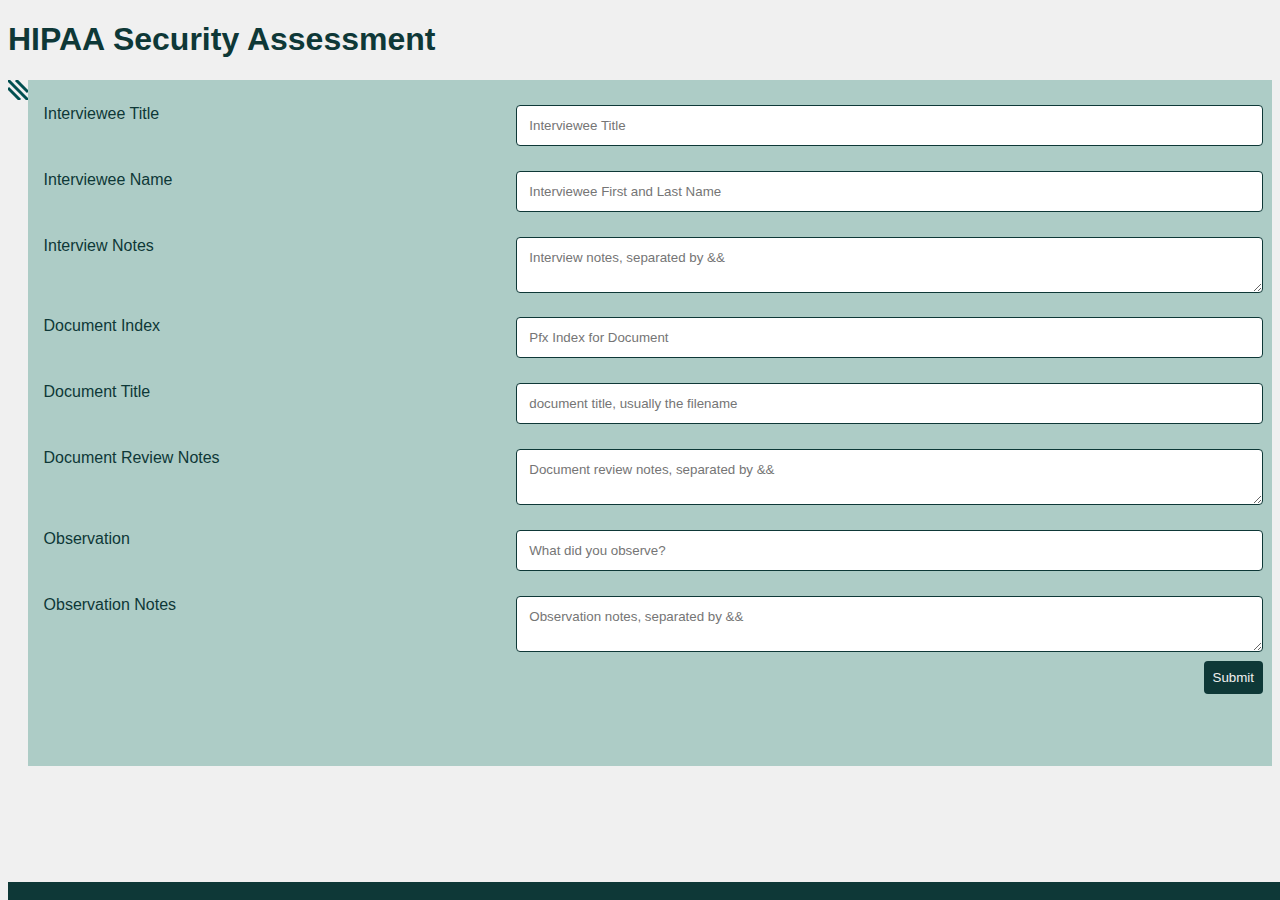
==== index.html @ 8ccf28dd "initial commit based on project started under draftVIT" ====
<!DOCTYPE html>
<html lang="en">
<head>
    <meta charset="UTF-8">
    <meta name="viewport" content="width=device-width, initial-scale=1.0">
    <title>Information Security Assessment Writeup Generator</title>
    <link rel="stylesheet" href="styles/style.css"> 
    <script src="script.js"></script>
</head>
<header>
    <div id="title-bar">
        <h1>HIPAA Security Assessment</h1>
    </div>
</header>
<body>
    <div class="div-main">
        <span id="writeup-1-open" class="expand-div">
            <a href="#" onclick="expandDiv()">
                <svg height="20" width="20" style="background-color: #F0F0F0">
                    <line x1="0" y1="0" x2="20" y2="20" style="stroke: #004F50; stroke-width: 3" />
                    <line x1="0" y1="8" x2="12" y2="20" style="stroke: #004F50; stroke-width: 3" />
                    <line x1="8" y1="0" x2="20" y2="12" style="stroke: #004F50; stroke-width: 3" />
                </svg>
            </a>
        </span>
        <span id="writeup-1-close" class="close-div">
            <a href="#" onclick="closeDiv()">
                <svg height="20" width="20" style="background-color: #F0F0F0">
                    <line x1="0" y1="0" x2="20" y2="20" style="stroke: #004F50; stroke-width: 3" />
                    <line x1="0" y1="20" x2="20" y2="0" style="stroke: #004F50; stroke-width: 3" />
                </svg>
            </a>
        </span>
        <div id="container-template" class="container-template">            
            <div>
                <p>Column 1 - Lorem ipsum, dolor sit amet consectetur adipisicing elit. Consectetur voluptates esse expedita modi quo atque nostrum quae architecto animi, magnam, consequuntur ea, quidem molestiae sint molestias facilis eum harum temporibus.</p>
            </div>
            <div>
                <p>Column 2 - - Lorem ipsum, dolor sit amet consectetur adipisicing elit. Consectetur voluptates esse expedita modi quo atque nostrum quae architecto animi, magnam, consequuntur ea, quidem molestiae sint molestias facilis eum harum temporibus.</p>
            </div>
            <div>
                <p>Column 3 - - - Lorem ipsum, dolor sit amet consectetur adipisicing elit. Consectetur voluptates esse expedita modi quo atque nostrum quae architecto animi, magnam, consequuntur ea, quidem molestiae sint molestias facilis eum harum temporibus.</p>
            </div>
            <div id="generated-writeup">
                <p>Column 4 - - - - Lorem ipsum, dolor sit amet consectetur adipisicing elit. Consectetur voluptates esse expedita modi quo atque nostrum quae architecto animi, magnam, consequuntur ea, quidem molestiae sint molestias facilis eum harum temporibus.</p>
            </div>
        </div>
        <div id= "input-form" class = "input-form">
            <div class = "input-form-row">
                <div class = "input-form-label">
                    <label for=int1-title>Interviewee Title</label>
                </div>
                <div class = "input-form-field">
                    <input type="text" id="int1-title" name="int1-title" placeholder="Interviewee Title">
                </div>
            </div>
            <div class = "input-form-row">
                <div class = "input-form-label">
                    <label for=int1-name>Interviewee Name</label>
                </div>
                <div class = "input-form-field">
                    <input type="text" id="int1-name" name="int1-name" placeholder="Interviewee First and Last Name">
                </div>
            </div>
            <div class = "input-form-row">
                <div class = "input-form-label">
                    <label for=int1-notes>Interview Notes</label>
                </div>
                <div class = "input-form-field">
                    <textarea id="int1-notes" name="int1-notes" placeholder="Interview notes, separated by &&"></textarea>
                </div>
            </div>
            <div class = "input-form-row">
                <div class = "input-form-label">
                    <label for=int1-title>Document Index</label>
                </div>
                <div class = "input-form-field">
                    <input type="text" id="document1-index" name="document1-index" placeholder="Pfx Index for Document">
                </div>
            </div>
            <div class = "input-form-row">
                <div class = "input-form-label">
                    <label for=document1-title>Document Title</label>
                </div>
                <div class = "input-form-field">
                    <input type="text" id="document1-title" name="document1-title" placeholder="document title, usually the filename">
                </div>
            </div>
            <div class = "input-form-row">
                <div class = "input-form-label">
                    <label for=document1-notes>Document Review Notes</label>
                </div>
                <div class = "input-form-field">
                    <textarea id="document1-notes" name="int1-notes1" placeholder="Document review notes, separated by &&"></textarea>
                </div>
            </div>
            <div class = "input-form-row">
                <div class = "input-form-label">
                    <label for=observation-1>Observation</label>
                </div>
                <div class = "input-form-field">
                    <input type="text" id="observation-1" name="observation-1" placeholder="What did you observe?">
                </div>
            </div>
            <div class = "input-form-row">
                <div class = "input-form-label">
                    <label for=observation1-notes>Observation Notes</label>
                </div>
                <div class = "input-form-field">
                    <textarea id="observation1-notes" name="observation1-notes" placeholder="Observation notes, separated by &&"></textarea>
                </div>
            </div>
            
            <div><input type="submit" value="Submit"></div>
        </div>
    </div>
</body>
<footer>


</footer>
</html>
---- styles/style.css ----
/*
#title-bar {
    position: fixed;
    top: 0vh;
    margin-bottom: 2vh;
    background-color: #0E3837;
    color: #ADCCC6;
    height: 2vh;
    width: 100vw;
}
*/

body {
    font-family: Arial; 
    color: #0E3837;
    background-color: #F0F0F0;
}

.div-main {
    position: relative;
    justify-content: left;
    /* overflow-x:hidden; */
    /* text-overflow: clip; */
    display: flex;
}

.container-template {
    display: grid;
    position: relative;
    justify-content: left;
    width: 0%;
    grid-template-columns: repeat(4, 24%);
    grid-auto-rows: minmax(5%, auto); 
    grid-gap: 1px;
    margin-top: 2px;
    opacity: 0;
    transition: width 0.25s;
    
}

.container-template > :nth-child(odd) {
    align-items:stretch;
    background-color: #F0F0F0;
    padding: 2px;
}

.container-template > :nth-child(even) {
    align-items: stretch;
    background-color: #ADCCC6;
    padding: 2px;
}

.expand-div {
    position: relative;
    background-color:#F0F0F0;
    width: 20px;
    opacity: 1;
}

.close-div {
    position: relative;
    background-color: #F0F0F0;
    width: 0px;
    opacity: 0;
}

.input-form {
    width: 100%;
    background-color: #ADCCC6;
    opacity: 1;
    transition: width 0.25s;
}

.input-form-label {
    float: left;
    width: 25%;
    margin-top: 2%;
}

label {
    margin-left: 5%;
    margin-top: 2%;
}

.input-form-field {
    float: left;
    width: 75%;
    margin-top: 2%;
}

input[type=text], textarea {
    float: right;
    font-family: arial;
    width: 80%;
    padding: 12px;
    margin-right: 1%;
    border: 1px solid #0E3837;
    border-radius: 4px;
    box-sizing: border-box;
    resize: vertical;
}

/*textarea {
    font-family: arial;
    width: 80%;
    padding: 12px;
    border: 1px solid #0E3837;
    border-radius: 4px;
    box-sizing: border-box;
    resize: vertical;
}*/

input[type=submit] {
    background-color: #0E3837;
    color: #F0F0F0;
    padding: 1vh;
    margin: 1vh;
    border: none;
    border-radius: 4px;
    float: right;
  }

footer {
    position: fixed;
    bottom: 0vh;
    margin-top: 2vh;
    background-color: #0E3837;
    color: #ADCCC6;
    height: 2vh;
    width: 110vw;
}
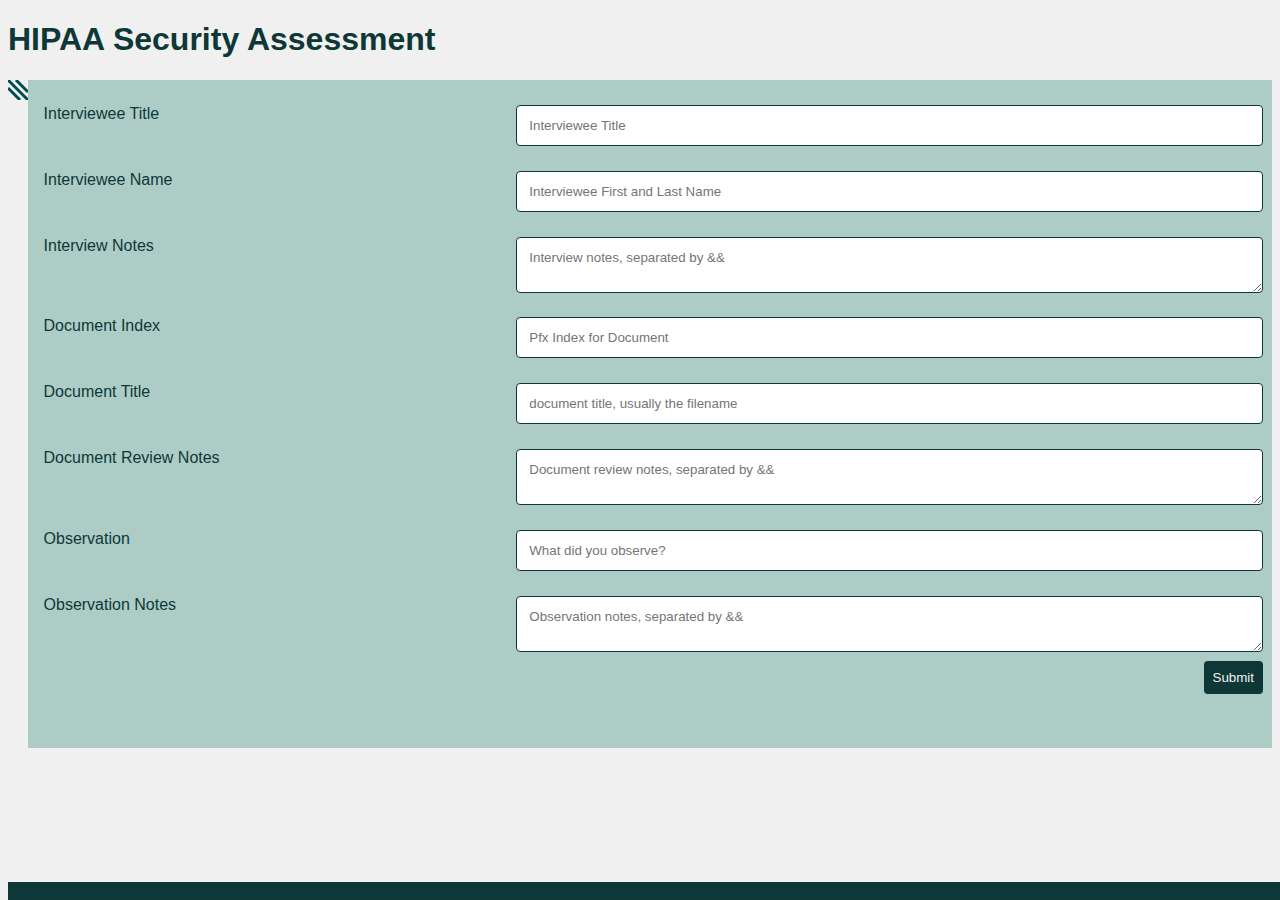
==== commit 45b9b06b: "added writeup generation functions in .js" ====
--- a/index.html
+++ b/index.html
@@ -41,8 +41,8 @@
             <div>
                 <p>Column 3 - - - Lorem ipsum, dolor sit amet consectetur adipisicing elit. Consectetur voluptates esse expedita modi quo atque nostrum quae architecto animi, magnam, consequuntur ea, quidem molestiae sint molestias facilis eum harum temporibus.</p>
             </div>
-            <div id="generated-writeup">
-                <p>Column 4 - - - - Lorem ipsum, dolor sit amet consectetur adipisicing elit. Consectetur voluptates esse expedita modi quo atque nostrum quae architecto animi, magnam, consequuntur ea, quidem molestiae sint molestias facilis eum harum temporibus.</p>
+            <div id="completeWriteUp">
+                
             </div>
         </div>
         <div id= "input-form" class = "input-form">
@@ -91,7 +91,7 @@
                     <label for=document1-notes>Document Review Notes</label>
                 </div>
                 <div class = "input-form-field">
-                    <textarea id="document1-notes" name="int1-notes1" placeholder="Document review notes, separated by &&"></textarea>
+                    <textarea id="document1-notes" name="document1-notes" placeholder="Document review notes, separated by &&"></textarea>
                 </div>
             </div>
             <div class = "input-form-row">
@@ -111,9 +111,10 @@
                 </div>
             </div>
             
-            <div><input type="submit" value="Submit"></div>
+            <div><span><a onclick="writeUp()"><button id="generate">Submit</button></a></span></div>
         </div>
     </div>
+    <script src="script.js"></script>
 </body>
 <footer>
 
--- a/styles/style.css
+++ b/styles/style.css
@@ -110,7 +110,7 @@
     resize: vertical;
 }*/
 
-input[type=submit] {
+button {
     background-color: #0E3837;
     color: #F0F0F0;
     padding: 1vh;
